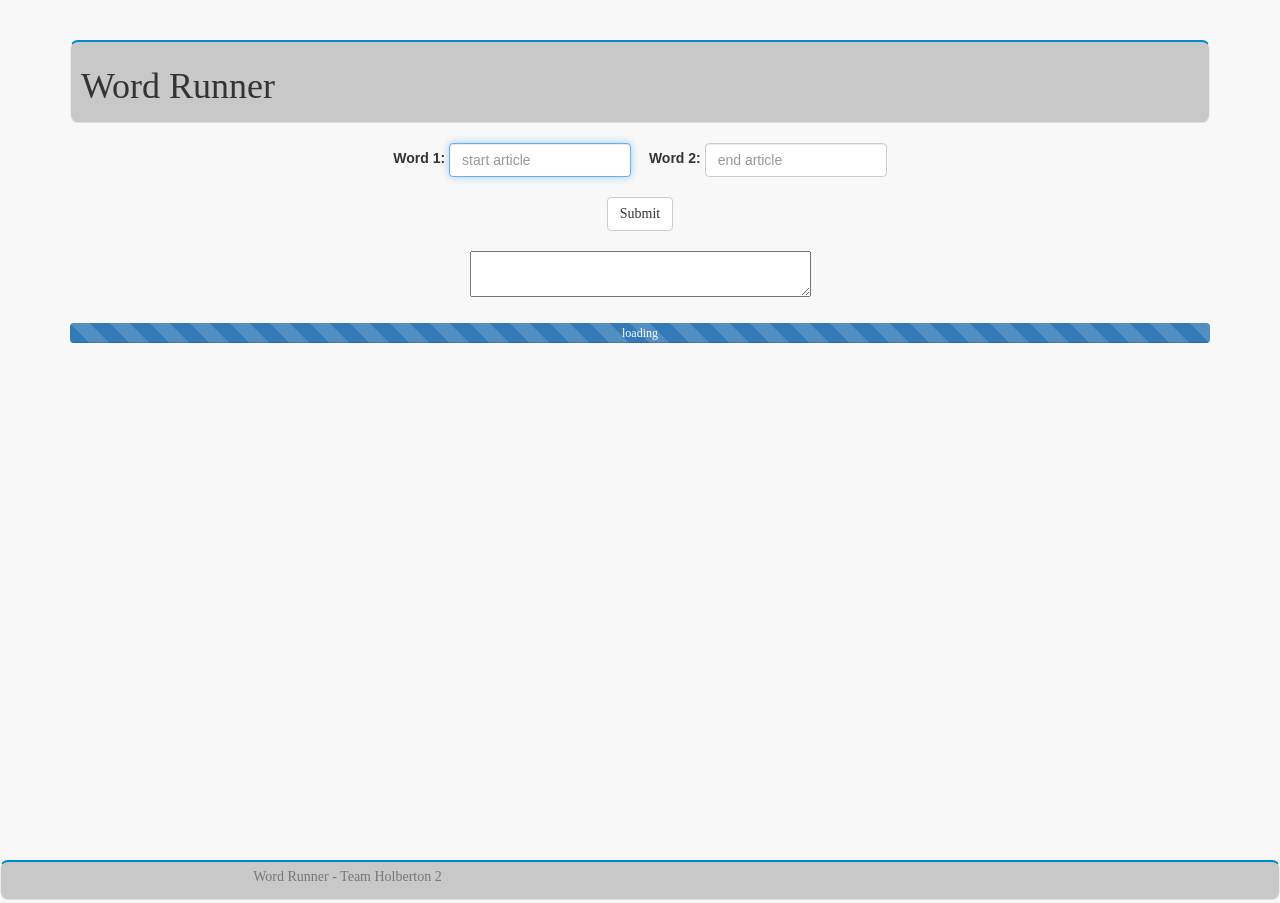
==== index.html @ 0bf78d48 "Moved button outside of form" ====
<!DOCTYPE html>
<html lang="en">

<head>
	<title>Word Runner</title>

	<meta charset="utf-8">
	<meta http-equiv="X-UA-Compatible" content="IE=edge">
	<meta name="viewport" content="width=device-width, initial-scale=1">
	<!-- The above 3 meta tags *must* come first in the head; any other head content must come *after* these tags -->
	<meta name="Word Runner" content="">
	<meta name="Holberton Team 2" content="">

    <!-- You can use open graph tags to customize link previews.
    Learn more: https://developers.facebook.com/docs/sharing/webmasters -->
	<meta property="og:url"           content="cp-0627-2.hbtn.io" />
	<meta property="og:type"          content="website" />
	<meta property="og:title"         content="Word Runner" />
	<meta property="og:description"   content="Your fastest route through Wikipedia" />
	<meta property="og:image"         content="https://upload.wikimedia.org/wikipedia/en/thumb/8/80/Wikipedia-logo-v2.svg/1122px-Wikipedia-logo-v2.svg.png" />

	<link rel="icon" href="">
	<link rel="stylesheet" href="http://maxcdn.bootstrapcdn.com/bootstrap/3.3.6/css/bootstrap.min.css">
    <!-- Will want to host on server eventually -->
    <script src="https://ajax.googleapis.com/ajax/libs/jquery/1.12.2/jquery.min.js"></script>
    <!-- Custom styles for this template -->
	<link href="wordrunner.css" rel="stylesheet">
	<script src="send_request.js"></script>
	<!-- Latest compiled JavaScript -->
	<script src="http://maxcdn.bootstrapcdn.com/bootstrap/3.3.6/js/bootstrap.min.js"></script>

</head>

<body>
	<!-- Begin page content -->
	<div class="container">
		<div class="page-header border-radius">
			<h1>Word Runner</h1>
		</div>

		<div class="text-center">
			<form class="form-inline" role="form">
				<div class="form-group">
					<label for="word1">Word 1:</label>
					<input type="text" class="form-control" name="first" id="word1" placeholder="start article" autofocus>
				</div>
				<div class="form-group spacing-side">
				</div>
				<div class="form-group">
					<label for="word2">Word 2:</label>
					<input type="text" class="form-control" name="second" id="word2" placeholder="end article">
				</div>
				<br>
				<br>
			</form>
			<div>
				<button type="submit" class="btn btn-default" id="submit">Submit</button>
			</div>
			<br>
			<textarea id="result" name="result" rows="2" cols="40"></textarea>
		</div>
		<br>
		<div class="text-center">
			<div class="progress">
				<div class="progress-bar progress-bar-striped active" role="progressbar" aria-valuenow="100" aria-valuemin="0" aria-valuemax="100" style="width:100%">
					loading
				</div>
			</div>
		</div>

	</div>

	<footer class="footer border-radius">
		<div class="container text-center">
			<div class="row">
				<div class="col-xs-6 top-pad">
					<p class="text-muted">Word Runner - Team Holberton 2</p>
				</div>
				<div class="col-xs-6 top pad">
					<iframe src="https://www.facebook.com/plugins/like.php?href=http%3A%2F%2Fcp-0627-2.hbtn.io%2F&width=450&layout=standard&action=like&show_faces=false&share=true&height=35&appId" width="450" height="35" style="border:none;overflow:hidden" scrolling="no" frameborder="5" allowTransparency="true"></iframe>
				</div>
			</div>
		</div>
	</footer>

</body>

</html>
---- wordrunner.css ----
html {
    position: relative;
    min-height: 100%;
}

body {
    /* Margin bottom by footer height */
    margin-bottom: 40px;
	font-family: "Times New Roman", Times, serif;
	background-color: #F8F8F8;
}

.footer {
    position: absolute;
    bottom: 0;
    width: 100%;
    /* Set the fixed height of the footer here */
    height: 40px;
    background-color: #C8C8C8;
}

.page-header {
	padding: 5px;
	padding-left: 10px;
	padding-right: 10px;
	font-family: "Times New Roman", Times, serif;
	background-color: #C8C8C8;
}

form {
	font-family: "Helvetica", Helvetica, sans-serif;
}

/*================*/
/*================*/

.spacing-side {
	padding-left: 5px;
	padding-right: 5px;
}

.top-pad {
	padding-top: 5px;
}

iframe {
	padding-top: 5px;
}

.border-radius {
	border-radius: 8px;
	    border-top: 1px solid #CCC;
	    border-top-width: 2px;
	    border-bottom: 1px solid #DFDFDF;
	    border-left: 1px solid #ECECEC;
	    border-right: 1px solid #ECECEC;
	    border-top-color: #0088CC;
}

.progress {
	/*display: none;*/
}
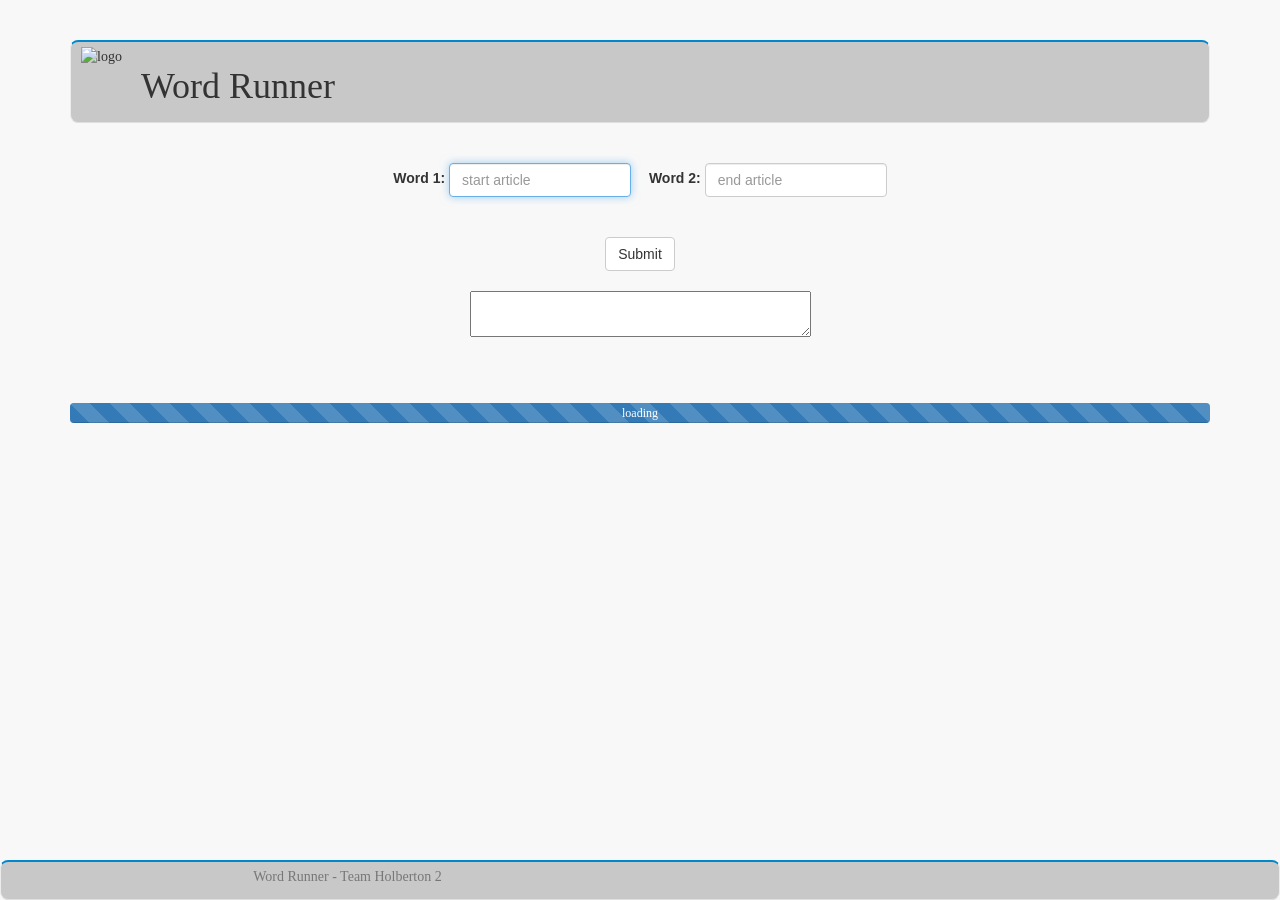
==== commit 40130dda: "added logo and styling" ====
--- a/index.html
+++ b/index.html
@@ -35,11 +35,13 @@
 	<!-- Begin page content -->
 	<div class="container">
 		<div class="page-header border-radius">
+            <img src="https://slack-imgs.com/?c=1&o1=wi400.he313&url=https%3A%2F%2Fpixabay.com%2Fstatic%2Fuploads%2Fphoto%2F2014%2F03%2F24%2F17%2F20%2Frunner-295441_960_720.png" alt = "logo">
 			<h1>Word Runner</h1>
 		</div>
-
+        
+        <br>
 		<div class="text-center">
-			<form class="form-inline" role="form">
+			<form class="form-inline" role="form" method="POST" name="form" id="form">
 				<div class="form-group">
 					<label for="word1">Word 1:</label>
 					<input type="text" class="form-control" name="first" id="word1" placeholder="start article" autofocus>
@@ -51,21 +53,27 @@
 					<input type="text" class="form-control" name="second" id="word2" placeholder="end article">
 				</div>
 				<br>
+                <br>
 				<br>
+				<div>
+					<button type="submit" class="btn btn-default" id="submit">Submit</button>
+				</div>
 			</form>
-			<div>
-				<button type="submit" class="btn btn-default" id="submit">Submit</button>
-			</div>
 			<br>
 			<textarea id="result" name="result" rows="2" cols="40"></textarea>
 		</div>
 		<br>
+        <br>
+        <br>
 		<div class="text-center">
 			<div class="progress">
 				<div class="progress-bar progress-bar-striped active" role="progressbar" aria-valuenow="100" aria-valuemin="0" aria-valuemax="100" style="width:100%">
 					loading
 				</div>
-			</div>
+            </div>
+             <div class="col-xs-6 top pad">
+                 <iframe src="https://www.facebook.com/plugins/like.php?href=http%3A%2F%2Fcp-0627-2.hbtn.io%2F&width=450&layout=standard&action=like&show_faces=false&share=true&height=35&appId" width="450" height="35" style="border:none;overflow:hidden" scrolling="no" frameborder="5" allowTransparency="true"></iframe>
+                </div>
 		</div>
 
 	</div>
@@ -76,9 +84,6 @@
 				<div class="col-xs-6 top-pad">
 					<p class="text-muted">Word Runner - Team Holberton 2</p>
 				</div>
-				<div class="col-xs-6 top pad">
-					<iframe src="https://www.facebook.com/plugins/like.php?href=http%3A%2F%2Fcp-0627-2.hbtn.io%2F&width=450&layout=standard&action=like&show_faces=false&share=true&height=35&appId" width="450" height="35" style="border:none;overflow:hidden" scrolling="no" frameborder="5" allowTransparency="true"></iframe>
-				</div>
 			</div>
 		</div>
 	</footer>
--- a/wordrunner.css
+++ b/wordrunner.css
@@ -10,6 +10,14 @@
 	background-color: #F8F8F8;
 }
 
+img {
+    width: 50px;
+    height: 50px;
+    position:absolute;
+}
+h1{
+    padding-left: 60px;
+}
 .footer {
     position: absolute;
     bottom: 0;
@@ -44,7 +52,7 @@
 }
 
 iframe {
-	padding-top: 5px;
+	padding-top: 10px;
 }
 
 .border-radius {
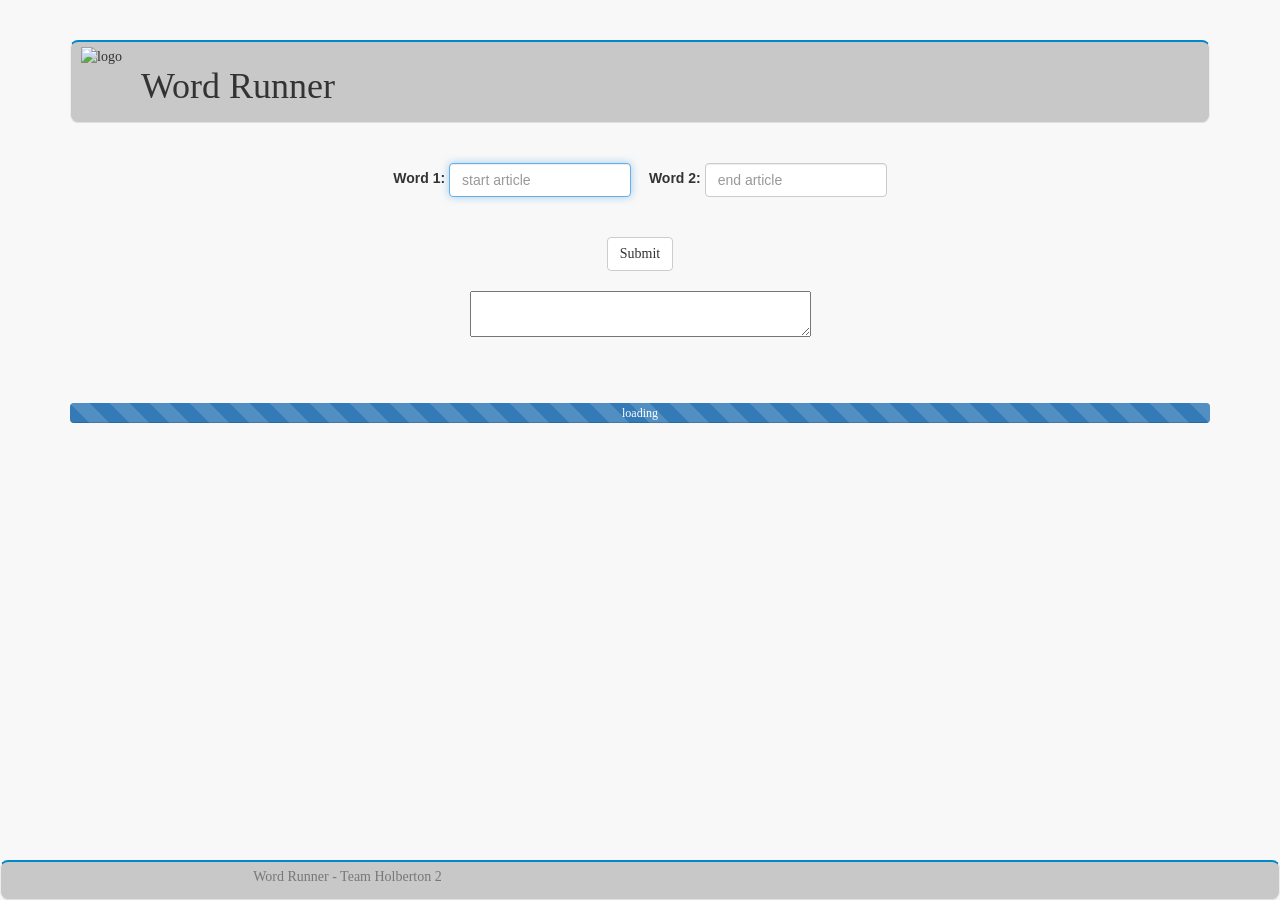
==== commit 2220335f: "Merge branch 'master' of https://github.com/madejean/Word-Runner" ====
--- a/index.html
+++ b/index.html
@@ -41,7 +41,7 @@
         
         <br>
 		<div class="text-center">
-			<form class="form-inline" role="form" method="POST" name="form" id="form">
+			<form class="form-inline" role="form">
 				<div class="form-group">
 					<label for="word1">Word 1:</label>
 					<input type="text" class="form-control" name="first" id="word1" placeholder="start article" autofocus>
@@ -55,10 +55,10 @@
 				<br>
                 <br>
 				<br>
-				<div>
-					<button type="submit" class="btn btn-default" id="submit">Submit</button>
-				</div>
 			</form>
+			<div>
+				<button type="submit" class="btn btn-default" id="submit">Submit</button>
+			</div>
 			<br>
 			<textarea id="result" name="result" rows="2" cols="40"></textarea>
 		</div>
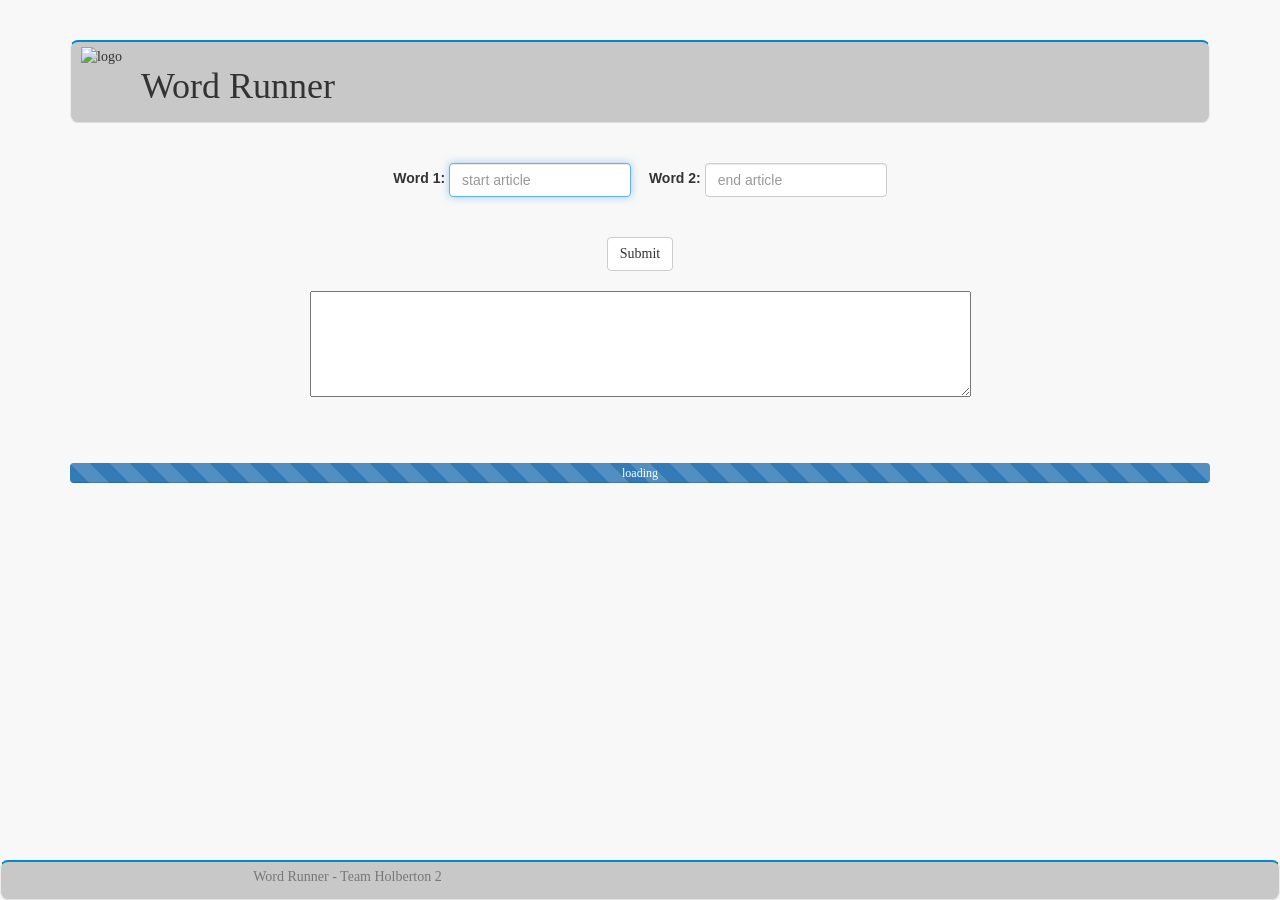
==== commit b5c2cd14: "bigger text area" ====
--- a/index.html
+++ b/index.html
@@ -38,7 +38,7 @@
             <img src="https://slack-imgs.com/?c=1&o1=wi400.he313&url=https%3A%2F%2Fpixabay.com%2Fstatic%2Fuploads%2Fphoto%2F2014%2F03%2F24%2F17%2F20%2Frunner-295441_960_720.png" alt = "logo">
 			<h1>Word Runner</h1>
 		</div>
-        
+
         <br>
 		<div class="text-center">
 			<form class="form-inline" role="form">
@@ -60,7 +60,7 @@
 				<button type="submit" class="btn btn-default" id="submit">Submit</button>
 			</div>
 			<br>
-			<textarea id="result" name="result" rows="2" cols="40"></textarea>
+			<textarea id="result" name="result" rows="5" cols="80"></textarea>
 		</div>
 		<br>
         <br>
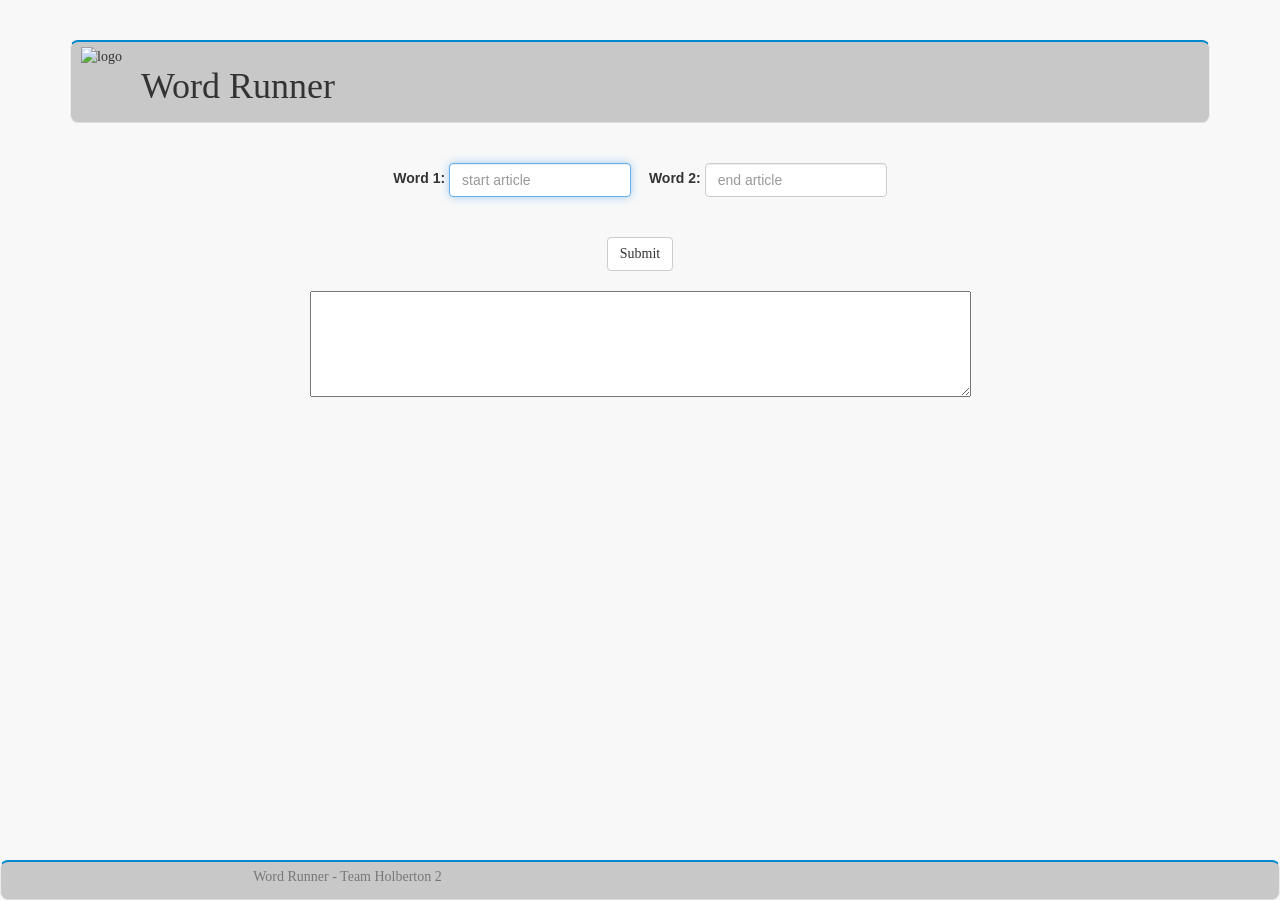
==== commit 3cf86bef: "show/hide progress bar jQuery" ====
--- a/index.html
+++ b/index.html
@@ -66,7 +66,7 @@
         <br>
         <br>
 		<div class="text-center">
-			<div class="progress">
+			<div class="progress" id="progress">
 				<div class="progress-bar progress-bar-striped active" role="progressbar" aria-valuenow="100" aria-valuemin="0" aria-valuemax="100" style="width:100%">
 					loading
 				</div>
--- a/wordrunner.css
+++ b/wordrunner.css
@@ -66,5 +66,5 @@
 }
 
 .progress {
-	/*display: none;*/
+	display: none;
 }
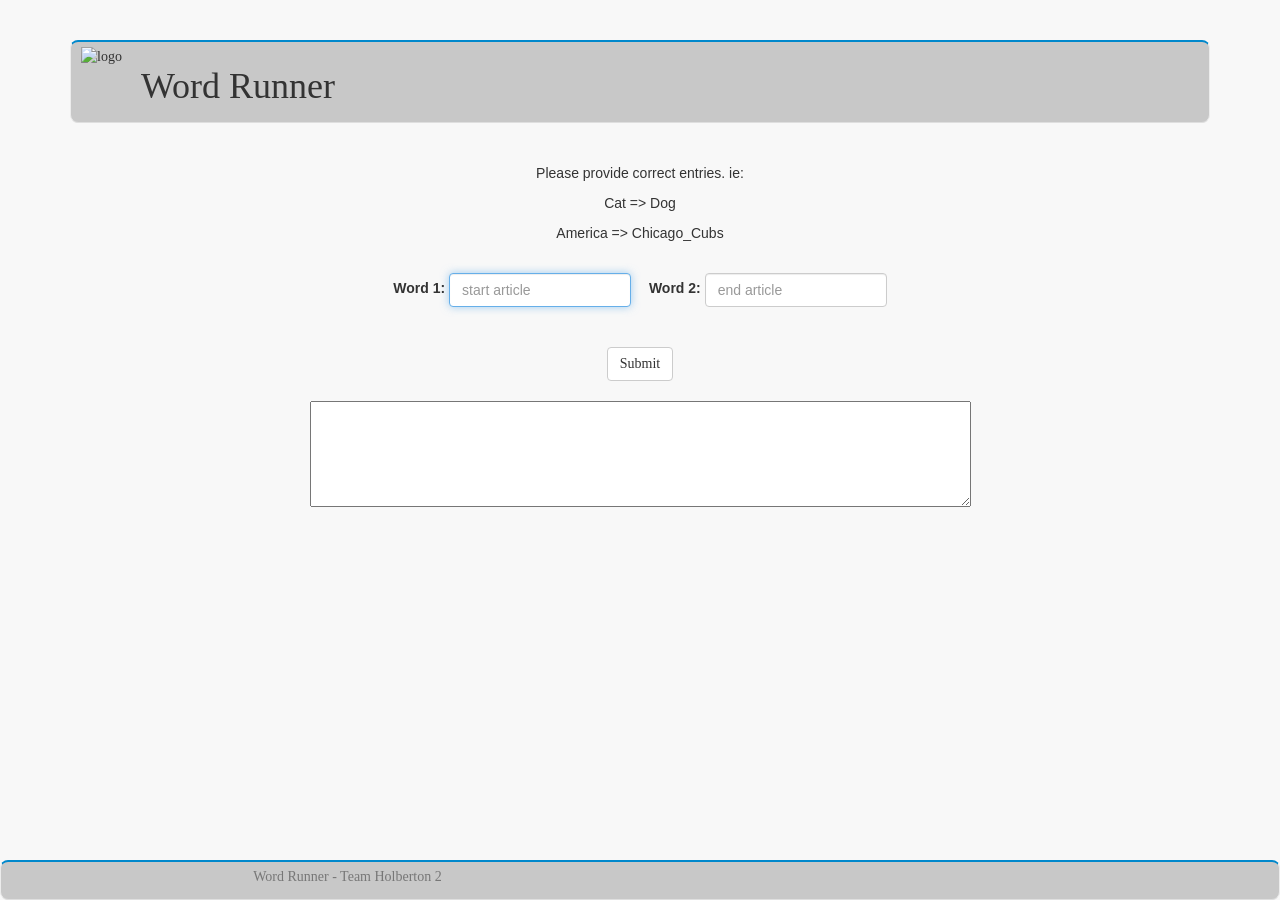
==== commit c511bef8: "added a how to use" ====
--- a/index.html
+++ b/index.html
@@ -42,6 +42,12 @@
         <br>
 		<div class="text-center">
 			<form class="form-inline" role="form">
+				<div>
+					<p>Please provide correct entries. ie:</p>
+					<p>Cat => Dog</p>
+					<p>America => Chicago_Cubs</p>
+				</div>
+				<br>
 				<div class="form-group">
 					<label for="word1">Word 1:</label>
 					<input type="text" class="form-control" name="first" id="word1" placeholder="start article" autofocus>
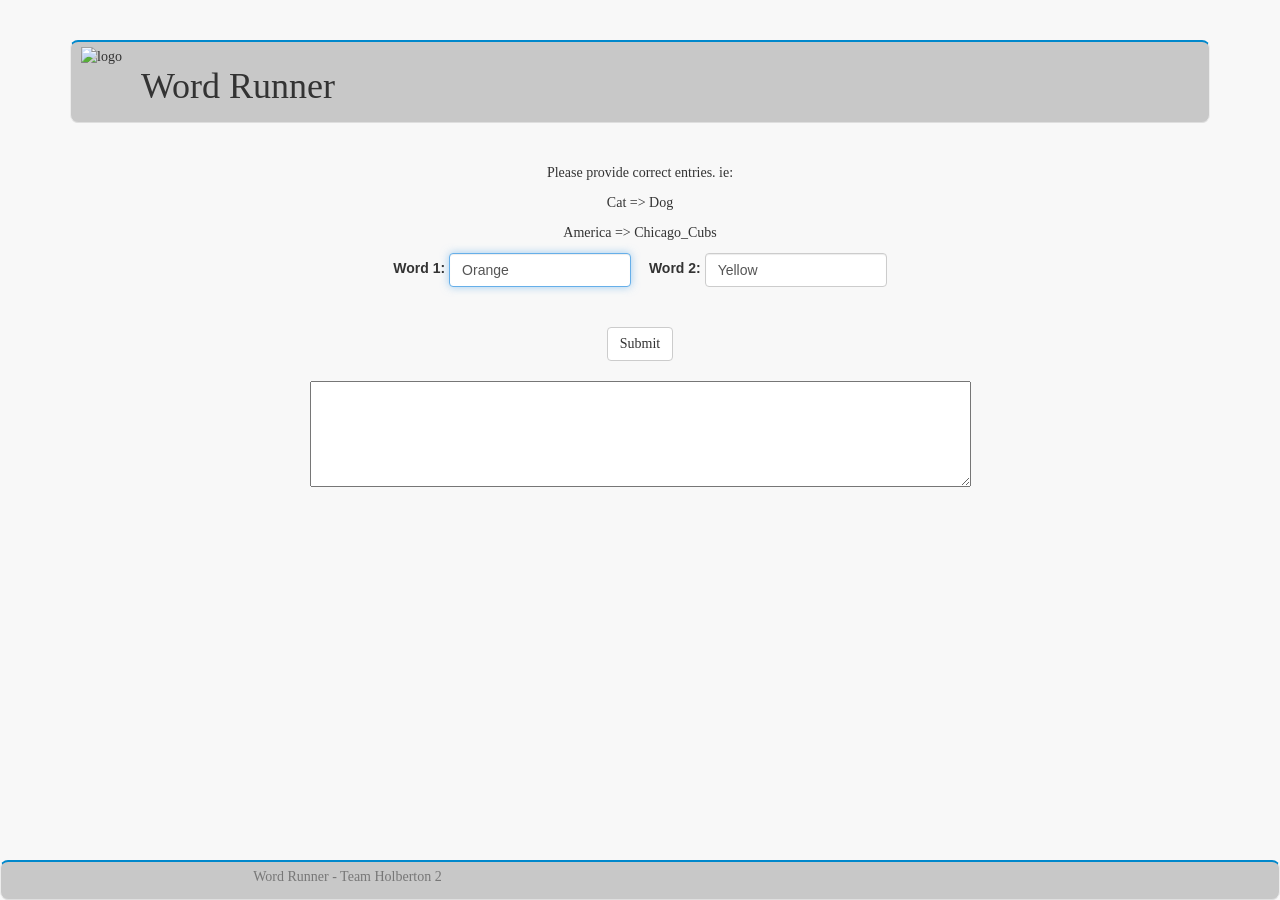
==== commit a8345e61: "added value instead of placeholder" ====
--- a/index.html
+++ b/index.html
@@ -41,22 +41,21 @@
 
         <br>
 		<div class="text-center">
+			<div>
+				<p>Please provide correct entries. ie:</p>
+				<p>Cat => Dog</p>
+				<p>America => Chicago_Cubs</p>
+			</div>
 			<form class="form-inline" role="form">
-				<div>
-					<p>Please provide correct entries. ie:</p>
-					<p>Cat => Dog</p>
-					<p>America => Chicago_Cubs</p>
-				</div>
-				<br>
 				<div class="form-group">
 					<label for="word1">Word 1:</label>
-					<input type="text" class="form-control" name="first" id="word1" placeholder="start article" autofocus>
+					<input type="text" class="form-control" name="first" id="word1" value="Orange" autofocus>
 				</div>
 				<div class="form-group spacing-side">
 				</div>
 				<div class="form-group">
 					<label for="word2">Word 2:</label>
-					<input type="text" class="form-control" name="second" id="word2" placeholder="end article">
+					<input type="text" class="form-control" name="second" id="word2" value="Yellow">
 				</div>
 				<br>
                 <br>
